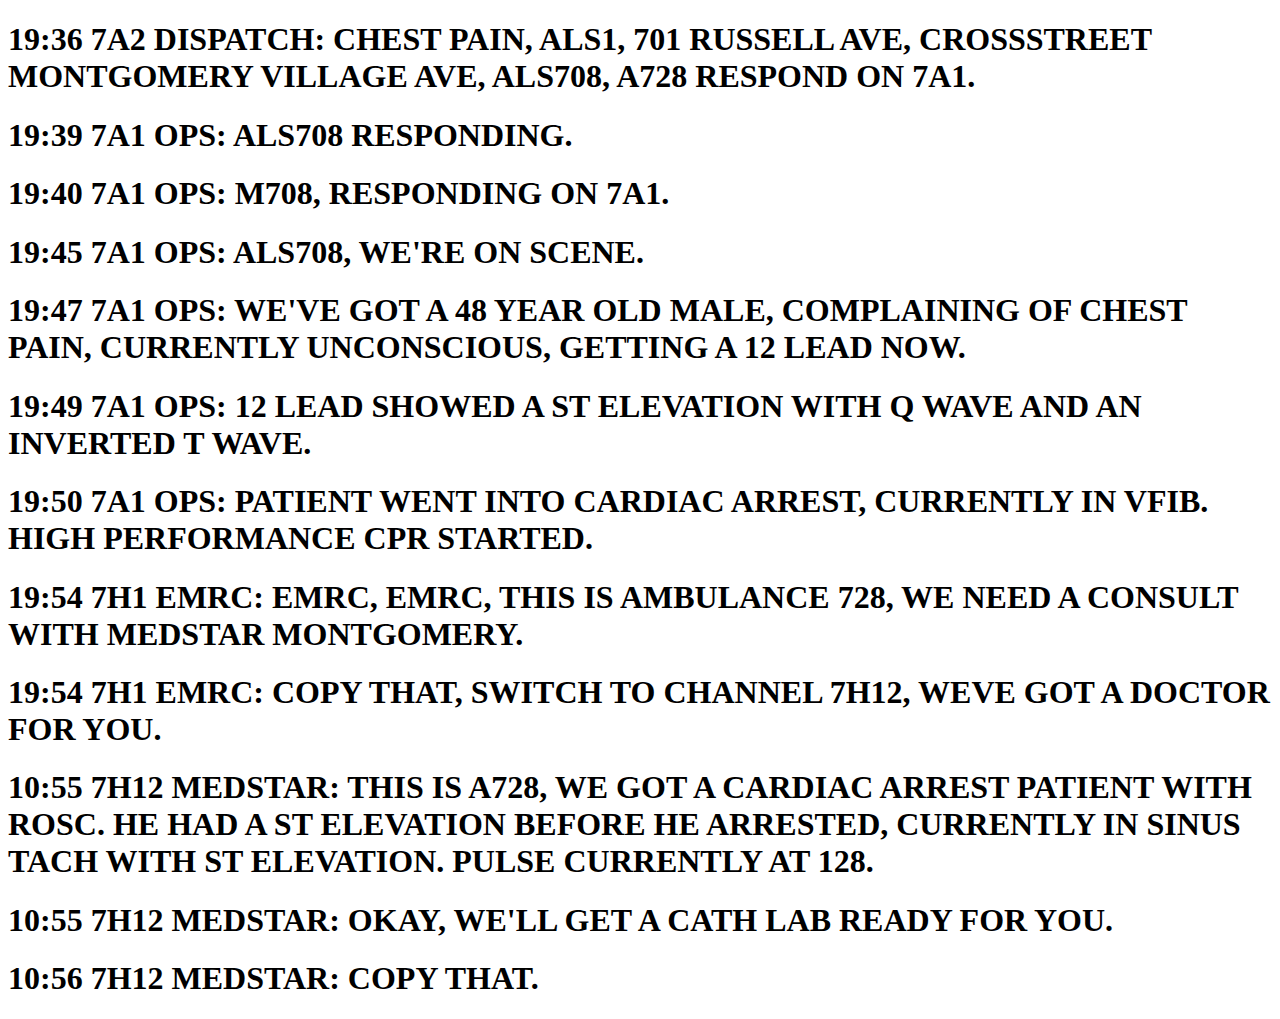
==== index.html @ f259de8c "Update index.html" ====
<!DOCTYPE html>
<html>
 <head>
  <title>Dashboard</title>
  <link rel="icon" type="image/x-icon" href="20230505011604_1-removebg-preview.png">
</head>
<body>
 
<h1>19:36 7A2 DISPATCH: CHEST PAIN, ALS1, 701 RUSSELL AVE, CROSSSTREET MONTGOMERY VILLAGE AVE, ALS708, A728 RESPOND ON 7A1. </h1>

<h1>19:39 7A1 OPS: ALS708 RESPONDING. </h1>
  
<h1>19:40 7A1 OPS: M708, RESPONDING ON 7A1. </h1>

<h1>19:45 7A1 OPS: ALS708, WE'RE ON SCENE. </h1>

<h1>19:47 7A1 OPS: WE'VE GOT A 48 YEAR OLD MALE, COMPLAINING OF CHEST PAIN, CURRENTLY UNCONSCIOUS, GETTING A 12 LEAD NOW. </h1>
 
<h1>19:49 7A1 OPS: 12 LEAD SHOWED A  ST ELEVATION WITH Q WAVE AND AN INVERTED T WAVE. </h1>
 
<h1>19:50 7A1 OPS: PATIENT WENT INTO CARDIAC ARREST, CURRENTLY IN VFIB. HIGH PERFORMANCE CPR STARTED. </h1>
 
<h1>19:54 7H1 EMRC: EMRC, EMRC, THIS IS AMBULANCE 728, WE NEED A CONSULT WITH MEDSTAR MONTGOMERY. </h1>
 
<h1>19:54 7H1 EMRC: COPY THAT, SWITCH TO CHANNEL 7H12, WEVE GOT A DOCTOR FOR YOU. </h1>
 
<h1>10:55 7H12 MEDSTAR: THIS IS A728, WE GOT A CARDIAC ARREST PATIENT WITH ROSC. HE HAD A ST ELEVATION BEFORE HE ARRESTED, CURRENTLY IN SINUS TACH WITH ST ELEVATION. PULSE CURRENTLY AT 128. </h1>
 
<h1>10:55 7H12 MEDSTAR: OKAY, WE'LL GET A CATH LAB READY FOR YOU. </h1>
 
<h1>10:56 7H12 MEDSTAR: COPY THAT. </h1>

 

 
</body>
</html>
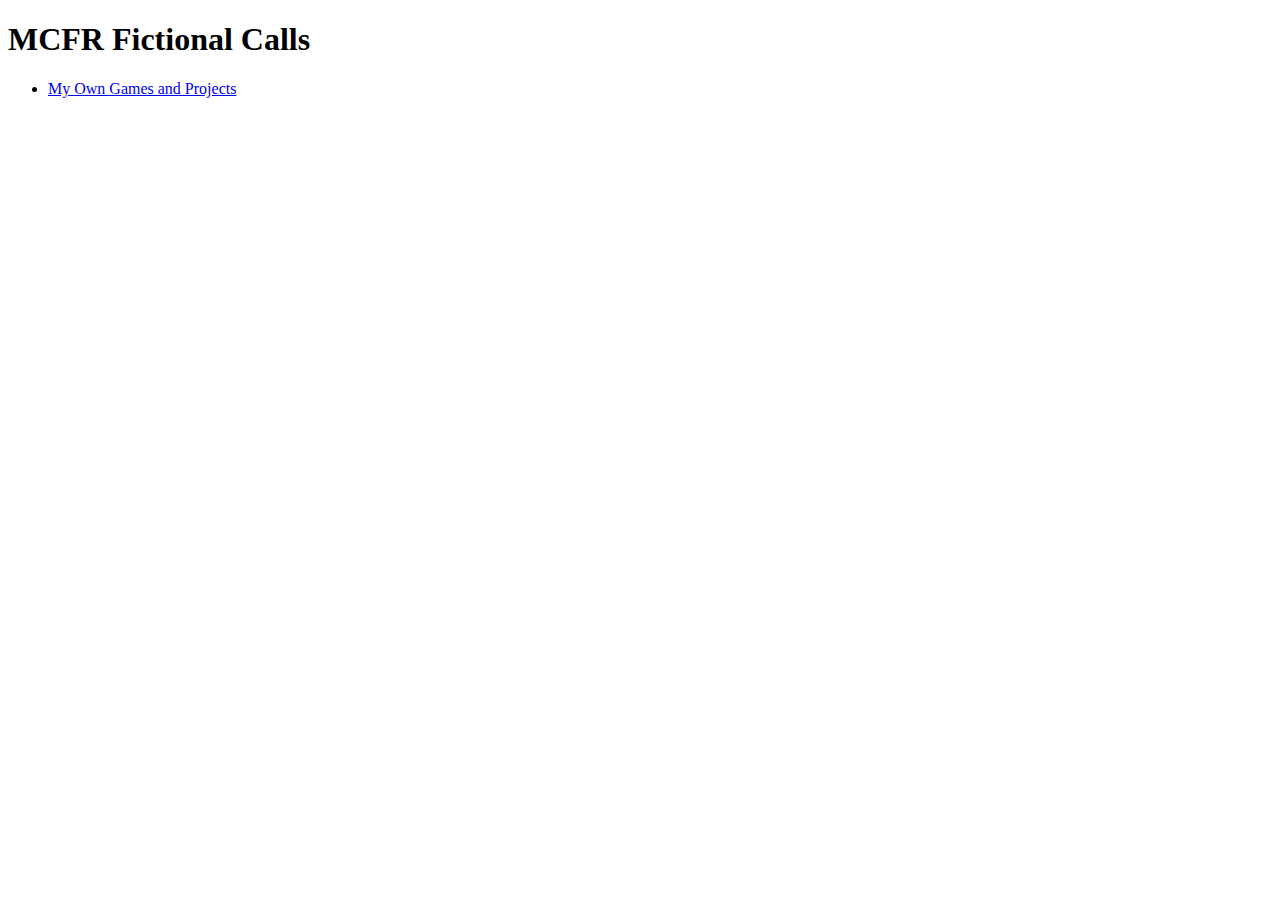
==== commit 520457ba: "Update index.html" ====
--- a/index.html
+++ b/index.html
@@ -1,37 +1,13 @@
 <!DOCTYPE html>
 <html>
  <head>
-  <title>Dashboard</title>
-  <link rel="icon" type="image/x-icon" href="20230505011604_1-removebg-preview.png">
+  <title>EMRC</title>
+  <link rel="icon" type="image/x-icon" href="Drawing-9.sketchpad.png">
 </head>
 <body>
- 
-<h1>19:36 7A2 DISPATCH: CHEST PAIN, ALS1, 701 RUSSELL AVE, CROSSSTREET MONTGOMERY VILLAGE AVE, ALS708, A728 RESPOND ON 7A1. </h1>
-
-<h1>19:39 7A1 OPS: ALS708 RESPONDING. </h1>
-  
-<h1>19:40 7A1 OPS: M708, RESPONDING ON 7A1. </h1>
-
-<h1>19:45 7A1 OPS: ALS708, WE'RE ON SCENE. </h1>
-
-<h1>19:47 7A1 OPS: WE'VE GOT A 48 YEAR OLD MALE, COMPLAINING OF CHEST PAIN, CURRENTLY UNCONSCIOUS, GETTING A 12 LEAD NOW. </h1>
- 
-<h1>19:49 7A1 OPS: 12 LEAD SHOWED A  ST ELEVATION WITH Q WAVE AND AN INVERTED T WAVE. </h1>
- 
-<h1>19:50 7A1 OPS: PATIENT WENT INTO CARDIAC ARREST, CURRENTLY IN VFIB. HIGH PERFORMANCE CPR STARTED. </h1>
- 
-<h1>19:54 7H1 EMRC: EMRC, EMRC, THIS IS AMBULANCE 728, WE NEED A CONSULT WITH MEDSTAR MONTGOMERY. </h1>
- 
-<h1>19:54 7H1 EMRC: COPY THAT, SWITCH TO CHANNEL 7H12, WEVE GOT A DOCTOR FOR YOU. </h1>
- 
-<h1>10:55 7H12 MEDSTAR: THIS IS A728, WE GOT A CARDIAC ARREST PATIENT WITH ROSC. HE HAD A ST ELEVATION BEFORE HE ARRESTED, CURRENTLY IN SINUS TACH WITH ST ELEVATION. PULSE CURRENTLY AT 128. </h1>
- 
-<h1>10:55 7H12 MEDSTAR: OKAY, WE'LL GET A CATH LAB READY FOR YOU. </h1>
- 
-<h1>10:56 7H12 MEDSTAR: COPY THAT. </h1>
-
- 
-
- 
+<h1>MCFR Fictional Calls</h1>
+     <ul>
+      <li><a href="1.html">My Own Games and Projects</a></li>
+     </ul>
 </body>
 </html>
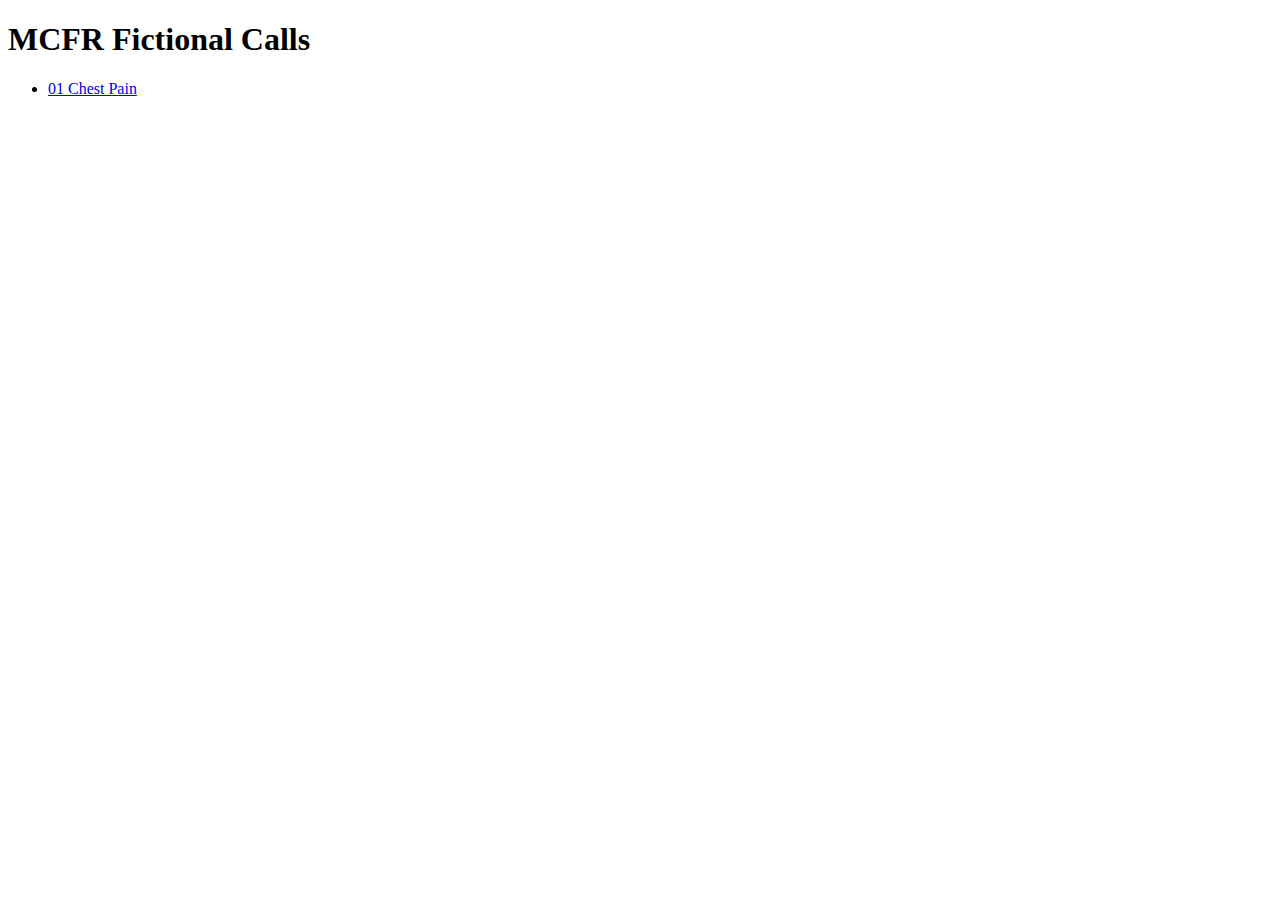
==== commit cbede9ea: "Update index.html" ====
--- a/index.html
+++ b/index.html
@@ -7,7 +7,7 @@
 <body>
 <h1>MCFR Fictional Calls</h1>
      <ul>
-      <li><a href="1.html">My Own Games and Projects</a></li>
+      <li><a href="1.html">01 Chest Pain</a></li>
      </ul>
 </body>
 </html>
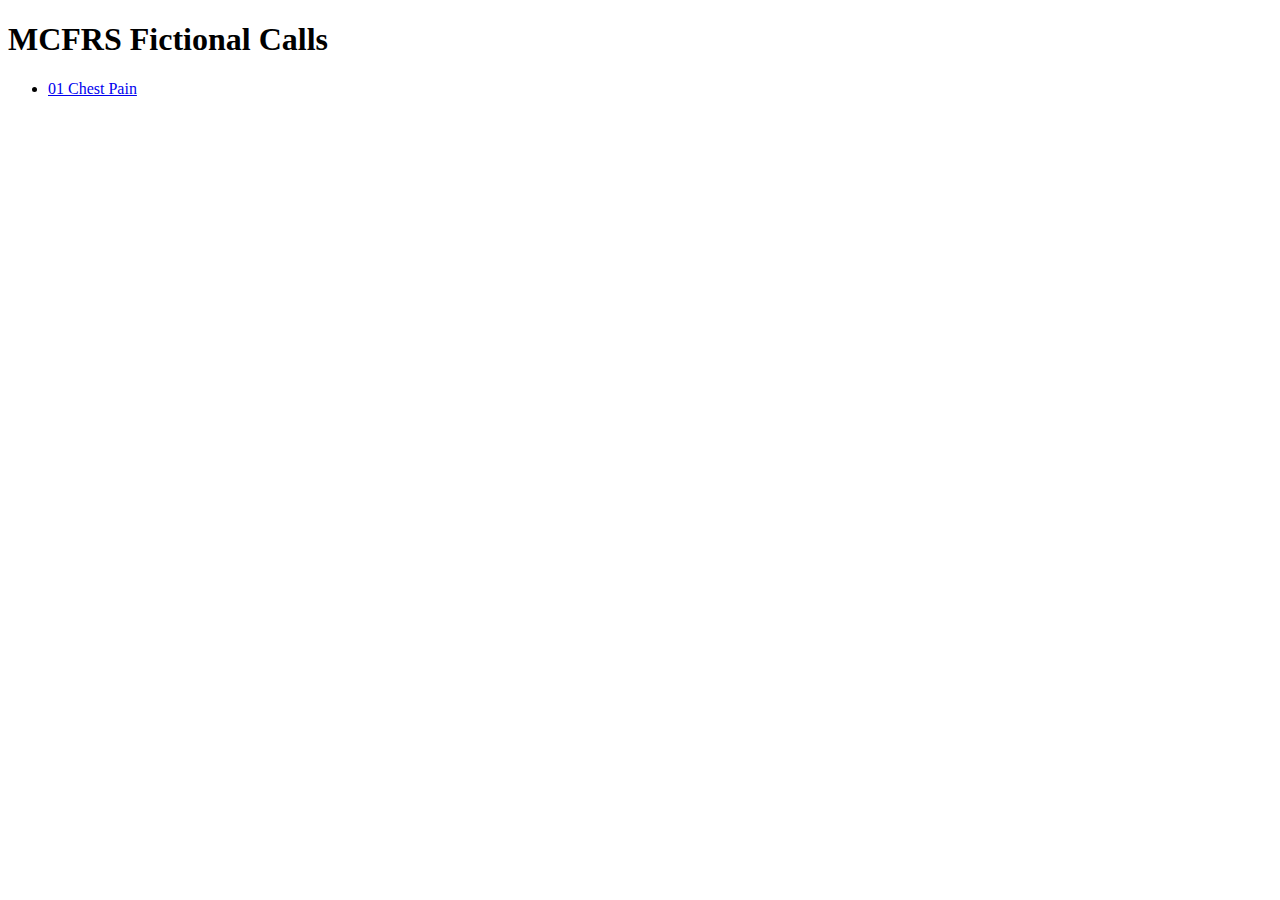
==== commit deffe9de: "Update index.html" ====
--- a/index.html
+++ b/index.html
@@ -1,11 +1,11 @@
 <!DOCTYPE html>
 <html>
  <head>
-  <title>EMRC</title>
+  <title>MCFRS</title>
   <link rel="icon" type="image/x-icon" href="Drawing-9.sketchpad.png">
 </head>
 <body>
-<h1>MCFR Fictional Calls</h1>
+<h1>MCFRS Fictional Calls</h1>
      <ul>
       <li><a href="1.html">01 Chest Pain</a></li>
      </ul>
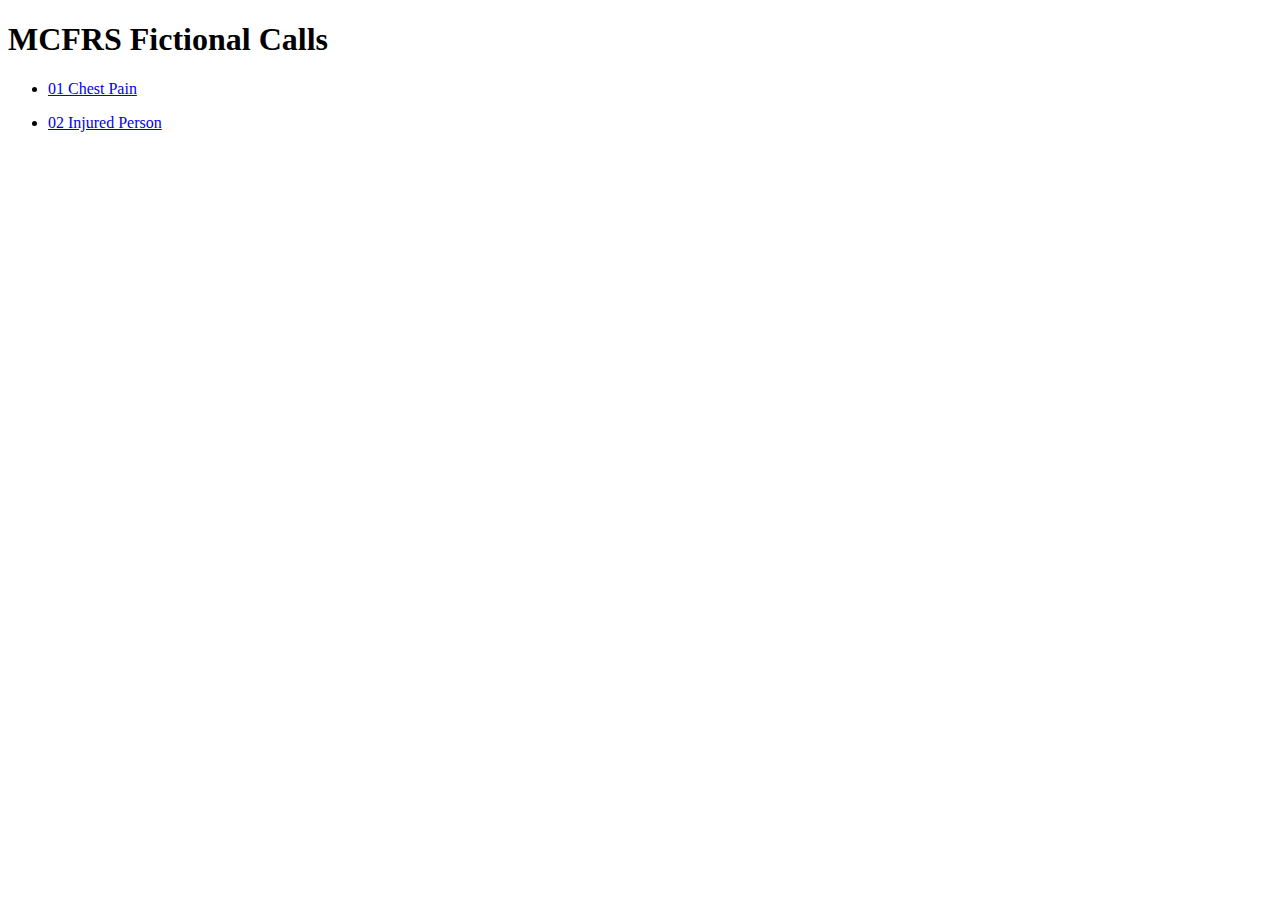
==== commit 78cf6586: "Update index.html" ====
--- a/index.html
+++ b/index.html
@@ -9,5 +9,8 @@
      <ul>
       <li><a href="1.html">01 Chest Pain</a></li>
      </ul>
+     <ul>
+      <li><a href="1.html">02 Injured Person</a></li>
+     </ul>
 </body>
 </html>
